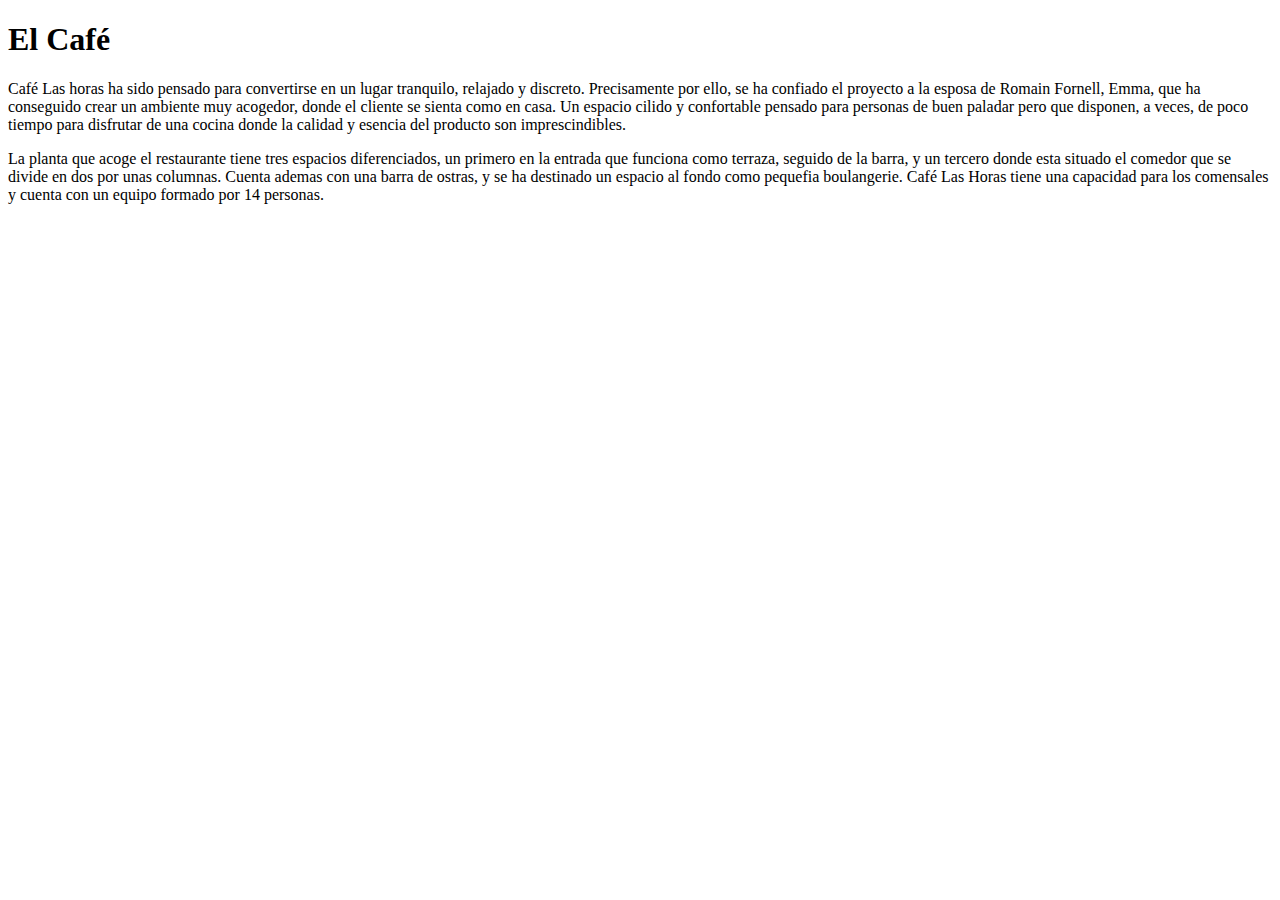
==== elcafe.html @ 375c2710 "anadido elcafe" ====
<!DOCTYPE html>
<html lang="en">
<head>
    <meta charset="UTF-8">
    <meta name="viewport" content="width=device-width, initial-scale=1.0">
    <title>El Café</title>
    <link rel="stylesheet" href="cafe.css">
</head>
<body class="color">
    <header>
        <h1 id="head1">El Café</h1>
    </header>
    <section>
        <article>
            <p class="p">Café Las horas ha sido pensado para convertirse en un lugar tranquilo, relajado y discreto. Precisamente por ello, se ha confiado el proyecto a la esposa de Romain Fornell, Emma, que ha conseguido crear un ambiente muy acogedor, donde el cliente se sienta como en casa. Un espacio cilido y confortable pensado para personas de buen paladar pero que disponen, a veces, de poco tiempo para disfrutar de una cocina donde la calidad y esencia del producto son imprescindibles.</p>
            <p class="p">La planta que acoge el restaurante tiene tres espacios diferenciados, un primero en la entrada que funciona como terraza, seguido de la barra, y un tercero donde esta situado el comedor que se divide en dos por unas columnas. Cuenta ademas con una barra de ostras, y se ha destinado un espacio al fondo como pequefia boulangerie. Café Las Horas tiene una capacidad para los comensales y cuenta con un equipo formado por 14 personas.</p>
        </article>
    </section>
</body>
</html>
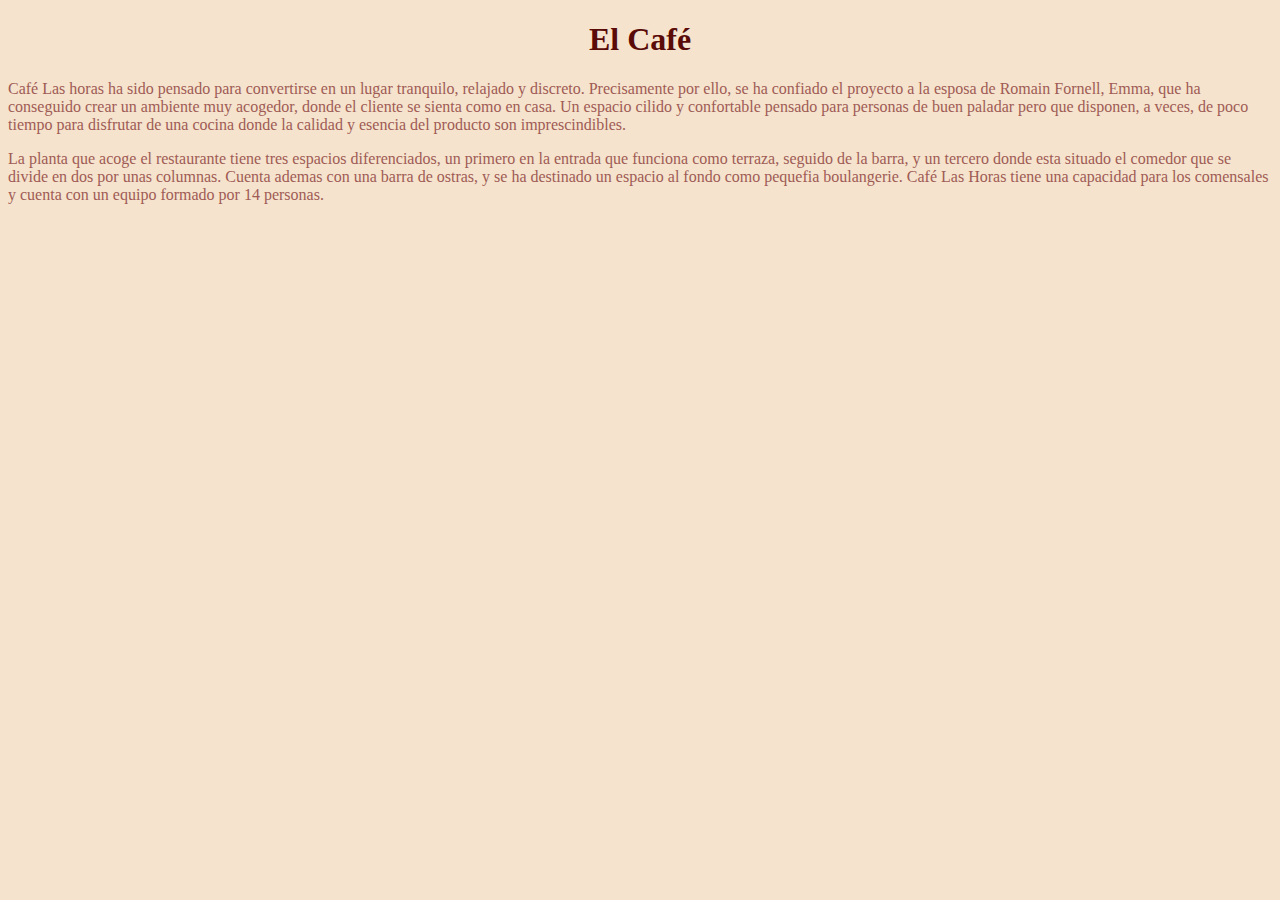
==== commit fed6fcd6: "Update elcafe.html" ====
--- a/elcafe.html
+++ b/elcafe.html
@@ -4,7 +4,7 @@
     <meta charset="UTF-8">
     <meta name="viewport" content="width=device-width, initial-scale=1.0">
     <title>El Café</title>
-    <link rel="stylesheet" href="cafe.css">
+    <link rel="stylesheet" href="elcafe.css">
 </head>
 <body class="color">
     <header>
@@ -17,4 +17,4 @@
         </article>
     </section>
 </body>
-</html>+</html>
--- a/elcafe.css
+++ b/elcafe.css
@@ -0,0 +1,15 @@
+body.color {
+    background-color:#f5e3cd ;
+}
+
+h1#head1 {
+    color: #5a0b08;
+}
+
+h1#head1 {
+    text-align: center;
+}
+
+p.p {
+    color: #9f5b55
+}
